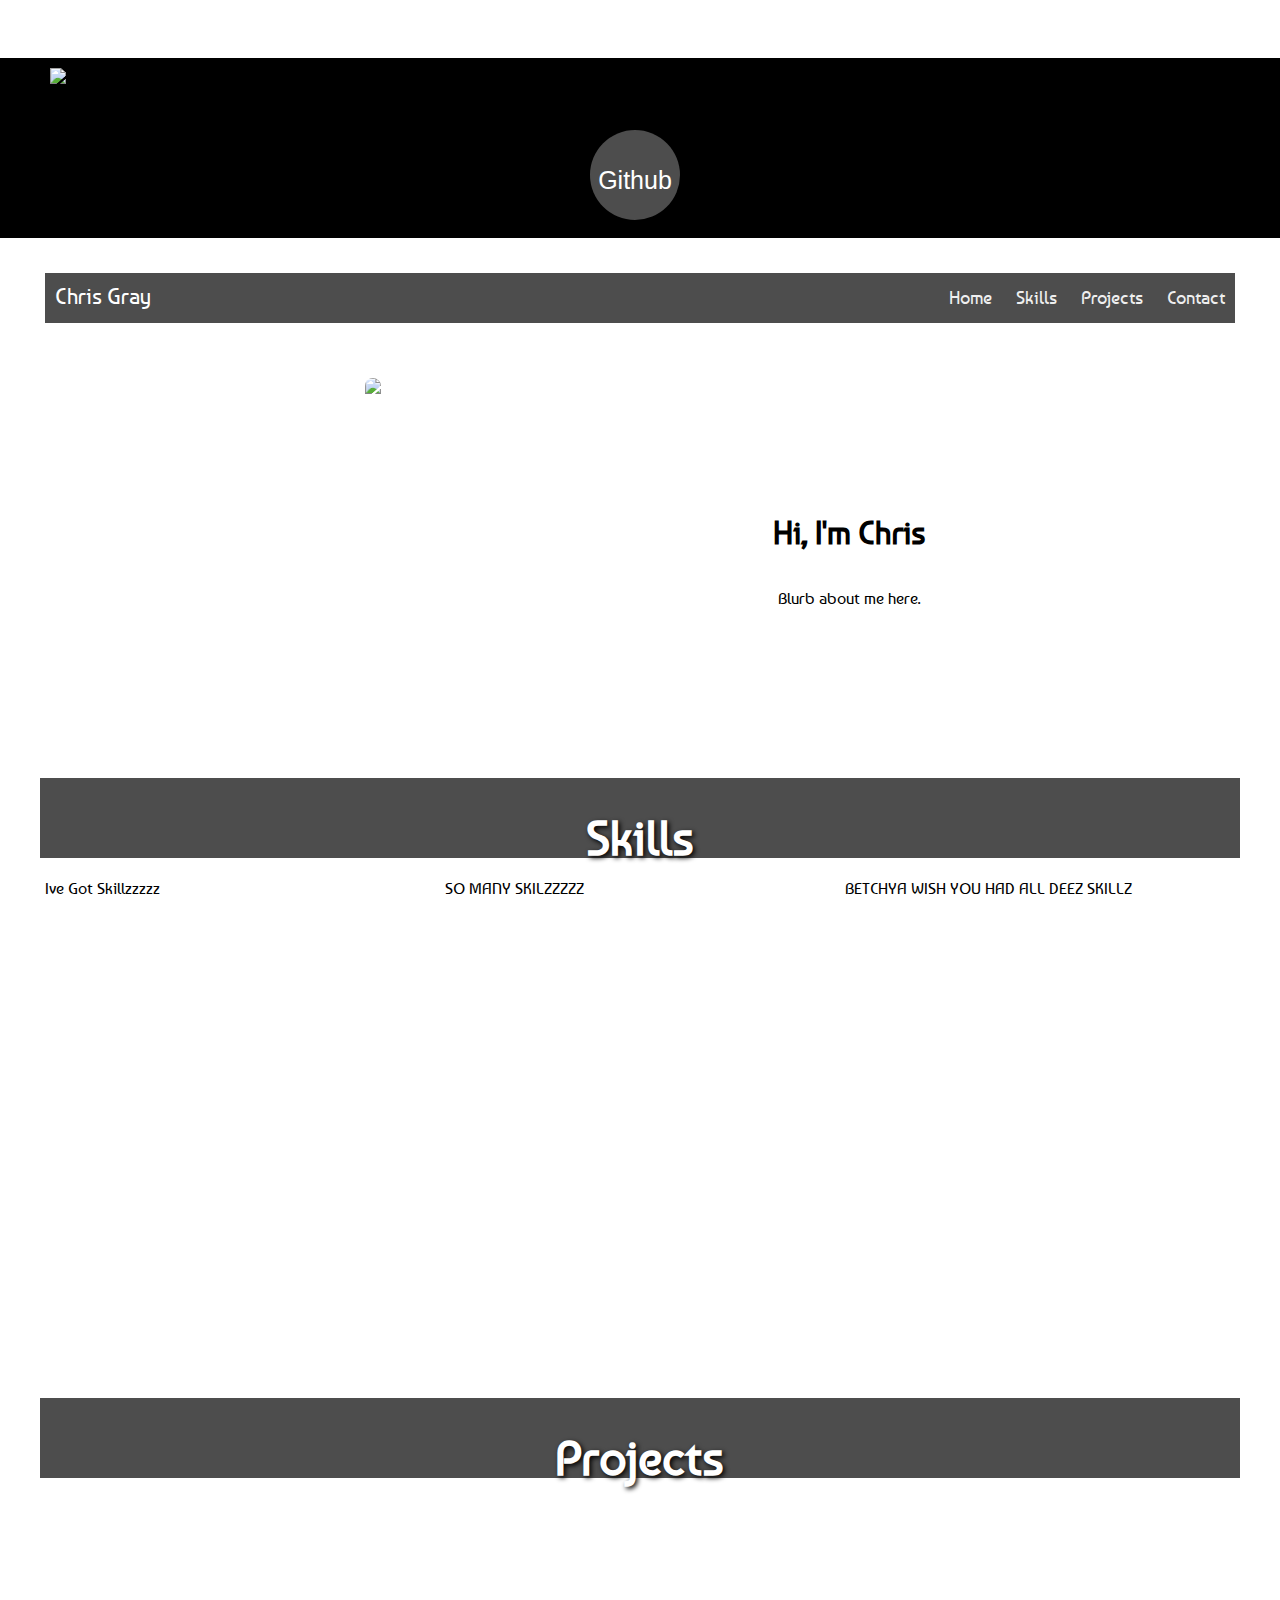
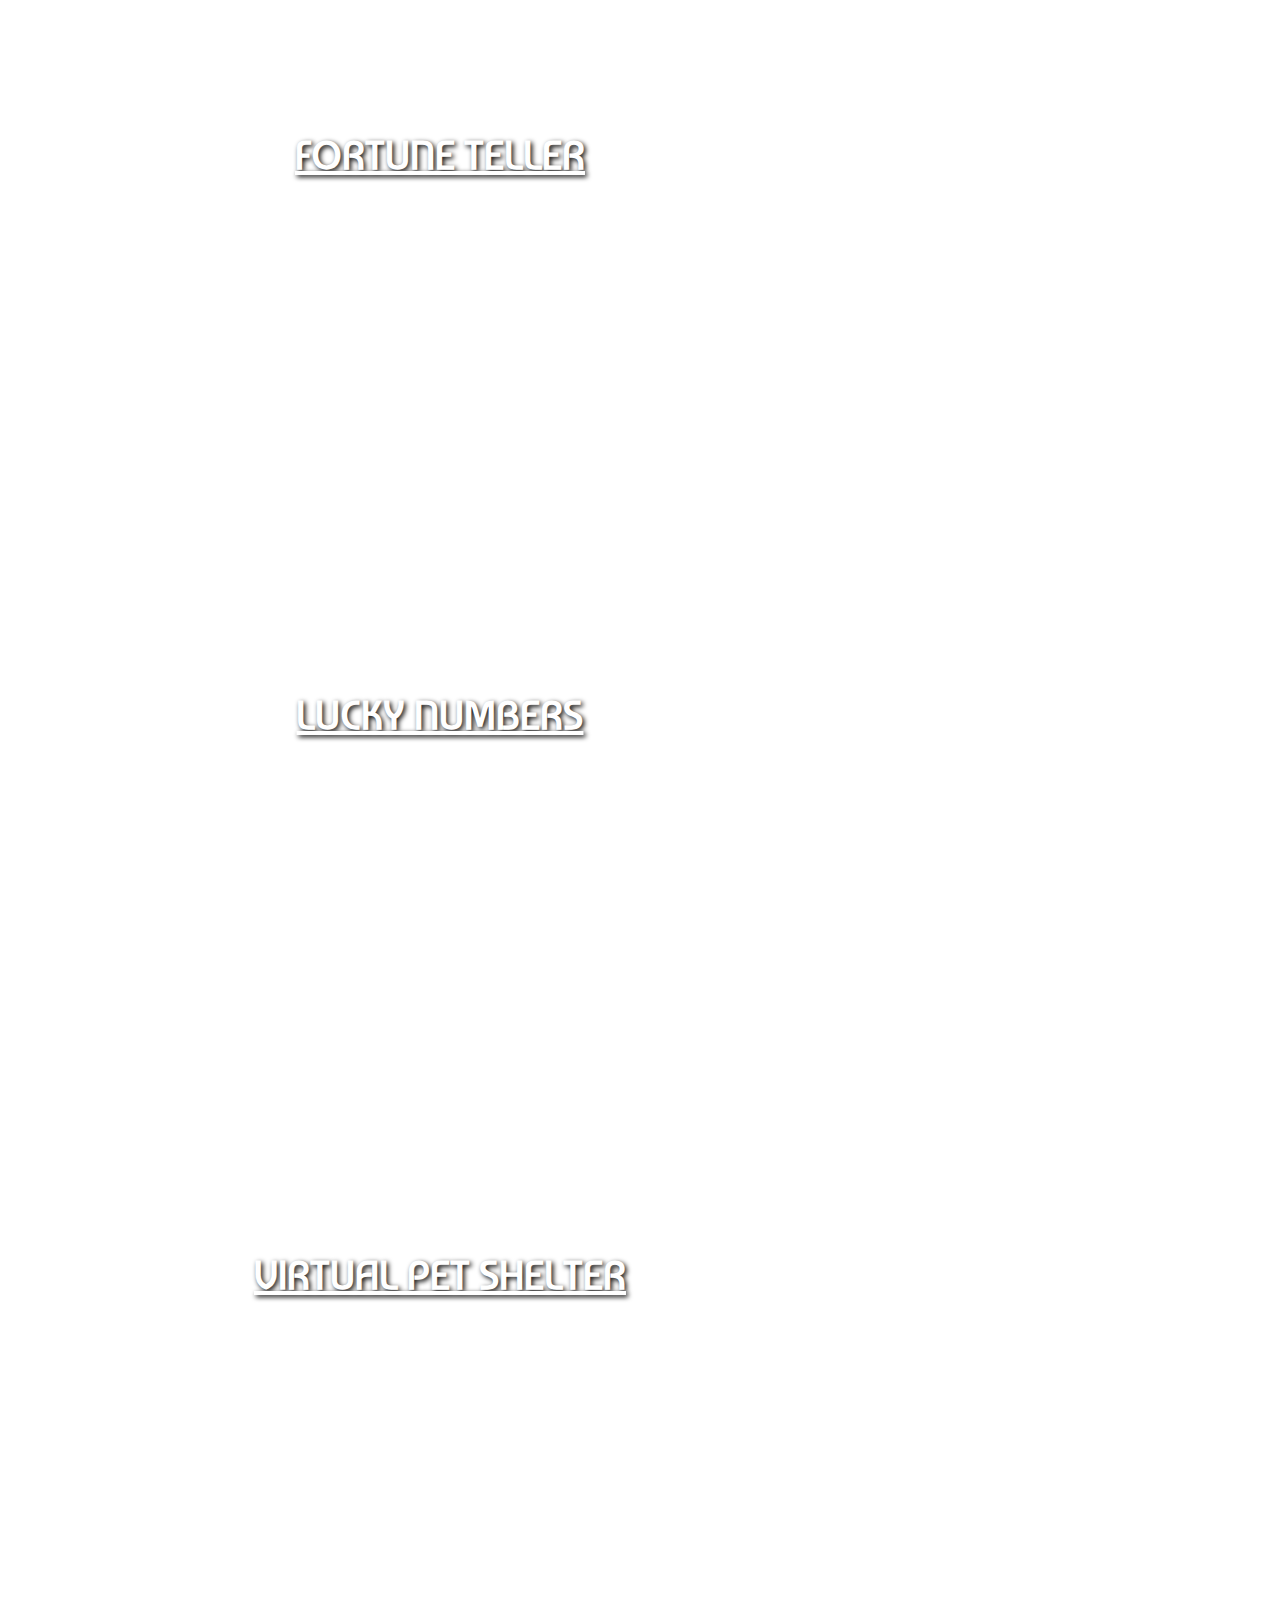
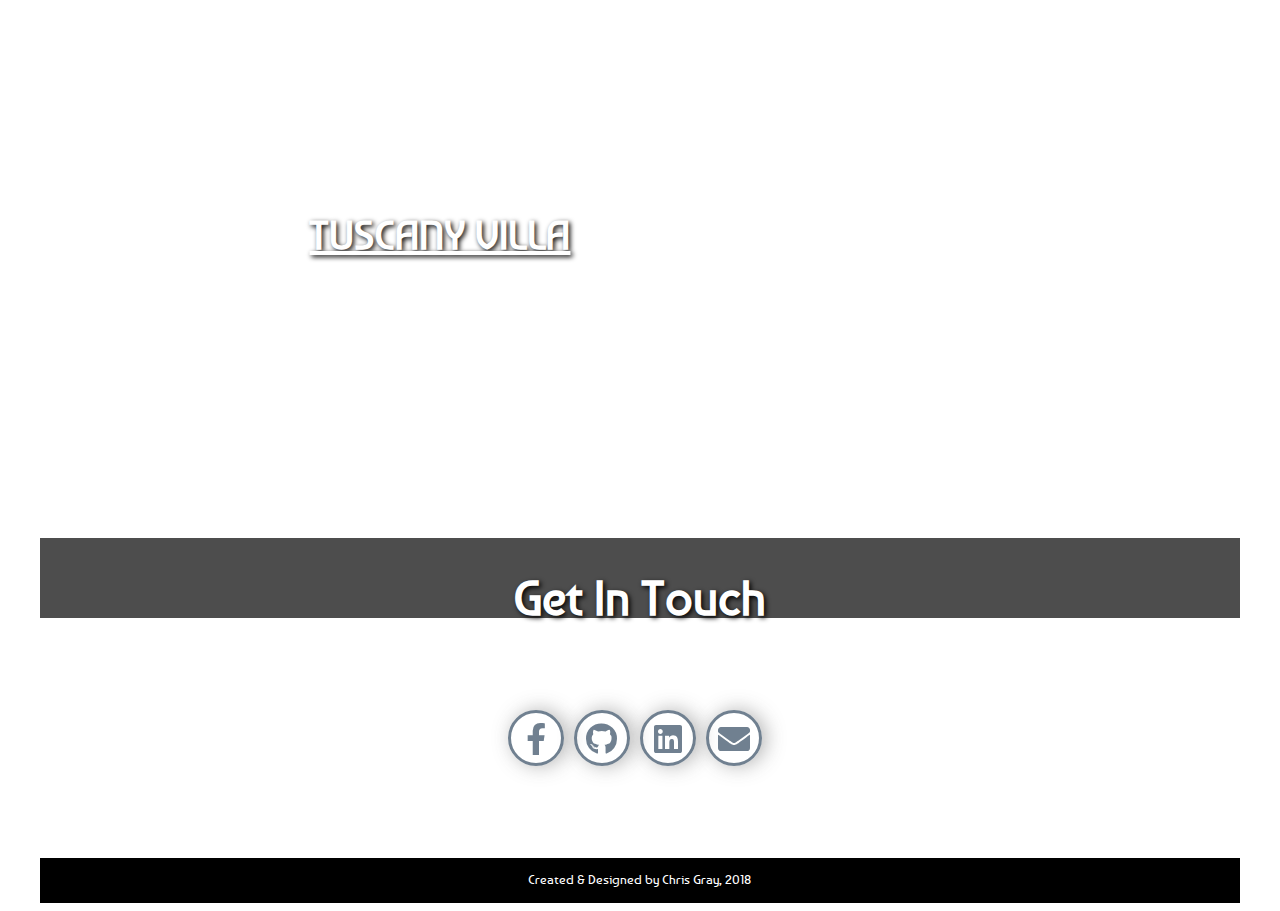
==== index.html @ 8f0c5757 "fixed file location" ====
﻿<!doctype html>
<title>Chris Gray</title>
<link href="https://use.fontawesome.com/releases/v5.0.6/css/all.css" rel="stylesheet">
<link href='https://fonts.googleapis.com/css?family=Baumans' rel='stylesheet'>
<link href="StyleSheet.css" rel="stylesheet" />
<body>
    <div class="container">
        <section class="box box-1">
            <header>
                <img class="headshot" src="images/ChrisHeadshotEdit.jpg" />
                <h2 class="frame-1">WELCOME</h2>
                <h2 class="frame-2">TO</h2>
                <h2 class="frame-3">CHRIS GRAY'S</h2>
                <h2 class="frame-4">PORTFOLIO</h2>
                <a class="sp-circle-link" href="https://github.com/c90gray" target="_blank">Github</a>
            </header>
        </section>
        <section class="box box-2">
            <div class="nav">
                <div class="nav-header">
                    <div class="nav-title">
                        Chris Gray
                    </div>
                </div>
                <div class="nav-btn">
                    <label for="nav-check">
                        <span></span>
                        <span></span>
                        <span></span>
                    </label>
                </div>
                <input type="checkbox" id="nav-check">
                <div class="nav-links">
                    <a href="#">Home</a>
                    <a href="#skills">Skills</a>
                    <a href="#projects">Projects</a>
                    <a href="#contact">Contact</a>
                </div>
            </div>
        </section>

        <section class="box box-3">
            <img id="chrispic1" src="images/ChrisHeadPointed.jpg" />
        </section>
        <section class="box box-4">
            <h1>
                Hi, I'm Chris
            </h1>
            <div></div>
            <p id="skills">
                Blurb about me here.
            </p>
        </section>
        <section class="space"></section>
        <section class="box box-5">
            <h1>Skills</h1>
        </section>
        <section class="space"></section>
        <section class="box box-6">
            Ive Got Skillzzzzz
        </section>
        <section class="box box-7">
            SO MANY SKILZZZZZ
            <div></div>
            <p></p>
            <p></p>
            <p id="projects"></p>
        </section>
        <section class="box box-8">
            BETCHYA WISH YOU HAD ALL DEEZ SKILLZ
        </section>
        <section class="space"></section>
        <section class="box box-9">
            <h1>Projects</h1>
        </section>
        <section class="space"></section>
        <section class="projects box-10">
            <h5 class="title">Fortune Teller</h5>
            <div class="button"><a href="https://github.com/C90Gray/FortuneTeller" target="_blank"> View Project </a></div>
        </section>
        <section class="box box-10a"></section>
        <section class="space"></section>
        <section class="projects box-11">
            <h5 class="title">Lucky Numbers</h5>
            <div class="button"><a href="https://github.com/C90Gray/LuckyNumbers" target="_blank"> View Project </a></div>
        </section>
        <section class="box box-11a"></section>
        <section class="space"></section>
        <section class="projects box-12">
            <h5 class="title">Virtual Pet Shelter</h5>
            <div class="button"><a href="https://github.com/C90Gray/VPShelter" target="_blank"> View Project </a></div>
        </section>
        <section class="box box-12a"></section>
        <section class="space"></section>
        <section class="projects box-13">
            <h5 class="title">Tuscany Villa</h5>
            <div class="button"><a href="https://github.com/C90Gray/TuscanyVilla" target="_blank"> View Project </a></div>
        </section>
        <section class="box box-13a"></section>
        <section id="contact" class="space"></section>
        <section class="box box-14">
            <h1>Get In Touch</h1>
        </section>
        <section class="space"></section>
        <section class="box box-15">

            <div class="content">
                <div class="icon_group">
                    <a class="icon facebook" href="http://www.facebook.com/acitty200" target="_blank"><i class="fab fa-facebook-f fa-2x"></i><div class="background_circle"></div></a>
                    <a class="icon twitter" href="http://www.github.com/c90gray" target="_blank"><i class="fab fa-github fa-2x"></i><div class="background_circle"></div></a>
                    <a class="icon instagram" href="http://www.linkedin.com/in/c90gray" target="_blank"><i class="fab fa-linkedin fa-2x" aria-hidden="true"></i><div class="background_circle"></div></a>
                    <a class="icon pinterest" href="mailto:cmusic.gray@gmail.com" target="_blank"><i class="fa fa-envelope fa-2x" aria-hidden="true"></i><div class="background_circle"></div></a>
                </div>
            </div>
        </section>
        <section class="space"></section>
        <section class="footer">
            <p>
                Created & Designed by Chris Gray, 2018
            </p>
        </section>
    </div>
</body>
---- StyleSheet.css ----
﻿body {
    justify-content: center;
    background-image: url('images/Computer-Wallpaper-On-Wallpaper-Hd.jpg');
    background-size: cover;
    background-repeat: no-repeat;
    background-attachment: fixed;
    position: page;
    font-family: 'Baumans'
}

.box{
    display:flex;
    flex-wrap:wrap;
}
.container {
    display: grid;
    margin-left:2rem;
    margin-right:2rem;
    margin-top:0px;
    grid-template-columns: repeat(9, 1fr);
   
}

.space{
    height:20px;
    grid-column:1 /span 9;
}

section.box.box-1{
    grid-column: 1 /span 9;
    height: 20vh;
    margin:0px;
    margin-top:50px;
    
}

.box-2 {
    grid-column: 1 /span 9;
    height: 50px;
    position: sticky;
    position: sticky;
    z-index: 3;
    top: 0;
    padding: 5px;
    margin:30px;
    margin-left: 0px;
    margin-right:0px;

}

div.nav {
    position: sticky;
    position: sticky;
    top: 0;
    margin: 0px;
}
section.box.box-3 {
    display: flex;
    flex-direction: row;
    justify-content:center;
    align-items:center;
    margin-left: 20px;
    margin-right: 20px;
    height: 400px;
    background: rgba(255, 255, 255, 0.5);
    grid-column: 2 /span 3;
    border-radius: 25px;
}

#chrispic1{
       
    height:90%;
    border-radius:10px;
  
   
}

section.box.box-4 {   
    display:flex;
    flex-direction:column;
    justify-content:center;
    align-items:center;
    flex-wrap:wrap;
    height: 350px;
    grid-column: 5 /span 4;
    background: rgba(255, 255, 255, 0.5);
    margin-left:20px;
    margin-top:25px;
    margin-bottom:25px;
    border-radius:25px;
}

.box-5 {
    display:flex;
    justify-content:center;
    align-items:center;
    height: 80px;
    grid-column: 1 /span 9;
    background-color: #4d4d4d;
    font-size:x-large;
    color:white;
    text-shadow: 2px 2px 5px black;
}

.box-6 {
    height: 500px;
    grid-column: 1 /span 3;
    background: rgba(255, 255, 255, 0.5);
    margin-left:5px;
    margin-right:5px;
    border-radius:25px;
}

.box-7 {
    height: 500px;
    grid-column: 4 /span 3;
    background: rgba(255, 255, 255, 0.5);
    margin-left: 5px;
    margin-right: 5px;
    border-radius: 25px;
}

.box-8 {
    height: 500px;
    grid-column: 7 /span 3;
    background: rgba(255, 255, 255, 0.5);
    margin-left: 5px;
    margin-right: 5px;
    border-radius: 25px;
}

.box-9 {
    display: flex;
    justify-content: center;
    align-items: center;
    height: 80px;
    grid-column: 1 /span 9;
    background-color: #4d4d4d;
    font-size: x-large;
    color: white;
    text-shadow: 2px 2px 5px black;
}

.box-10 {
    display: flex;
    flex-direction: column;
    justify-content: center;
    align-items: center;
    height: 60vh;
    grid-column: 2 /span 4;
    border-radius: 25px;
    background-image: url('images/FortuneTellerpic.PNG');
    background-size: cover;
}

.box-10a {
    display: flex;
    justify-content: center;
    height: 50vh;
    margin-top:5vh;
    grid-column: 7 /span 2;
    background: rgba(255, 255, 255, 0.5);
    border-radius: 25px;
}

.box-11 {
    display: flex;
    flex-direction: column;
    justify-content: center;
    align-items: center;
    height: 60vh;
    grid-column: 2 /span 4;
    border-radius: 25px;
    background-image: url('images/luckynumberspic.PNG');
    background-size: cover;
}

.box-11a {
    display: flex;
    justify-content: center;
    height: 50vh;
    margin-top: 5vh;
    grid-column: 7 /span 2;
    background: rgba(255, 255, 255, 0.5);
    border-radius: 25px;
}
.box-12 {
    display: flex;
    flex-direction: column;
    justify-content: center;
    align-items: center;
    height: 60vh;
    grid-column: 2 /span 4;
    border-radius: 25px;
    background-image: url('images/VPShelterpic.PNG');
    background-size: cover;
}

.box-12a {
    display: flex;
    justify-content: center;
    height: 50vh;
    margin-top: 5vh;
    grid-column: 7 /span 2;
    background: rgba(255, 255, 255, 0.5);
    border-radius: 25px;
}

.box-13 {
    display: flex;
    flex-direction: column;
    justify-content: center;
    align-items: center;
    height: 60vh;
    grid-column: 2 /span 4;
    border-radius: 25px;
    background-image: url('images/TuscanyVillapic.PNG');
    background-size: cover;
}

.box-13a {
    display: flex;
    justify-content: center;
    height: 50vh;
    margin-top: 5vh;
    grid-column: 7 /span 2;
    background: rgba(255, 255, 255, 0.5);
    border-radius: 25px;
}
.box-14 {
    display: flex;
    justify-content: center;
    align-items: center;
    height: 80px;
    grid-column: 1 /span 9;
    background-color: #4d4d4d;
    font-size: x-large;
    color: white;
    text-shadow: 2px 2px 5px black;
}

.box-15 {
    display: flex;
    justify-content: center;
    align-items: center;
    height: 200px;
    grid-column: 1 /span 9;
    background: rgba(255, 255, 255, 0.5);
    border-radius: 25px;
}


/*FOR ANIMATED HEADER*/
@import url('https://fonts.googleapis.com/css?family=Barlow');

header {
    font-family: 'Barlow', sans-serif;
}


a {
    text-decoration: none;
}

h1.main, p.demos {
    -webkit-animation-delay: 18s;
    -moz-animation-delay: 18s;
    animation-delay: 18s;
}

header {
    position: fixed;
    /*top: 50px;*/
    left: 0px;
    width: 100%;
    height: 100%;
    z-index: 1;
    background: radial-gradient(rgba(0, 0, 0, 0.1), rgba(0, 0, 0, 0.3) 35%, rgba(0, 0, 0, 0.7));
}

header > h2 {
    position: absolute;
    top: 50%;
    line-height: 100px;
    height: 90px;
    margin-top: -50px;
    font-size: 90px;
    width: 100%;
    text-align: center;
    color: transparent;
    animation: blurFadeInOut 3s ease-in backwards;
}

    header h2.frame-1 {
        animation-delay: 0s;
    }

    header h2.frame-2 {

        animation-delay: 2s;
    }

    header h2.frame-3 {
flex-wrap: nowrap;
        animation-delay: 4s;
    }

   header h2.frame-4 {
        font-size: 100px;

        animation-delay: 6s;
    }


.sp-globe {
    position: absolute;
    width: 250px;
    height: 250px;
    left: 50%;
    top: 50%;
    margin: -137px 0 0 -141px;
    background: transparent url(http://web-sonick.zz.mu/images/sl/globe.png) no-repeat top left;

    animation: fadeInBack 3.6s linear 10s backwards;
    -ms-filter: "progid:DXImageTransform.Microsoft.Alpha(Opacity=30)";
    filter: alpha(opacity=30);
    opacity: 0.3;
    -webkit-transform: scale(5);
    -moz-transform: scale(5);
    -o-transform: scale(5);
    -ms-transform: scale(5);
    transform: scale(5);
}

.sp-circle-link {
    position: absolute;
    left: 50%;
    bottom: 18px;
    margin-left: -50px;
    text-align: center;
    line-height: 100px;
    width: 90px;
    height: 90px;
    background-color: #4d4d4d;
    color: #fff;
    font-size: 25px;
    -webkit-border-radius: 50%;
    -moz-border-radius: 50%;
    border-radius: 50%;
    -webkit-animation: fadeInRotate 1s linear 8s backwards;
    -moz-animation: fadeInRotate 1s linear 8s backwards;
    animation: fadeInRotate 1s linear 8s backwards;
    -webkit-transform: scale(1) rotate(0deg);
    -moz-transform: scale(1) rotate(0deg);
    -o-transform: scale(1) rotate(0deg);
    -ms-transform: scale(1) rotate(0deg);
    transform: scale(1) rotate(0deg);
}

    .sp-circle-link:hover {     
        background-color: whitesmoke;
        color: black;
    }
/**/

@-webkit-keyframes blurFadeInOut {
    0% {
        opacity: 0;
        text-shadow: 0px 0px 40px #fff;
        -webkit-transform: scale(1.3);
    }

    20%, 75% {
        opacity: 1;
        text-shadow: 0px 0px 1px #fff;
        -webkit-transform: scale(1);
    }

    100% {
        opacity: 0;
        text-shadow: 0px 0px 50px #fff;
        -webkit-transform: scale(0);
    }
}

@-webkit-keyframes blurFadeIn {
    0% {
        opacity: 0;
        text-shadow: 0px 0px 40px #fff;
        -webkit-transform: scale(1.3);
    }

    50% {
        opacity: 0.5;
        text-shadow: 0px 0px 10px #fff;
        -webkit-transform: scale(1.1);
    }

    100% {
        opacity: 1;
        text-shadow: 0px 0px 1px #fff;
        -webkit-transform: scale(1);
    }
}

@-webkit-keyframes fadeInBack {
    0% {
        opacity: 0;
        -webkit-transform: scale(0);
    }

    50% {
        opacity: 0.4;
        -webkit-transform: scale(2);
    }

    100% {
        opacity: 0.2;
        -webkit-transform: scale(5);
    }
}

@-webkit-keyframes fadeInRotate {
    0% {
        opacity: 0;
        -webkit-transform: scale(0) rotate(360deg);
    }

    100% {
        opacity: 1;
        -webkit-transform: scale(1) rotate(0deg);
    }
}
/**/

@-moz-keyframes blurFadeInOut {
    0% {
        opacity: 0;
        text-shadow: 0px 0px 40px #fff;
        -moz-transform: scale(1.3);
    }

    20%, 75% {
        opacity: 1;
        text-shadow: 0px 0px 1px #fff;
        -moz-transform: scale(1);
    }

    100% {
        opacity: 0;
        text-shadow: 0px 0px 50px #fff;
        -moz-transform: scale(0);
    }
}

@-moz-keyframes blurFadeIn {
    0% {
        opacity: 0;
        text-shadow: 0px 0px 40px #fff;
        -moz-transform: scale(1.3);
    }

    100% {
        opacity: 1;
        text-shadow: 0px 0px 1px #fff;
        -moz-transform: scale(1);
    }
}

@-moz-keyframes fadeInBack {
    0% {
        opacity: 0;
        -moz-transform: scale(0);
    }

    50% {
        opacity: 0.4;
        -moz-transform: scale(2);
    }

    100% {
        opacity: 0.2;
        -moz-transform: scale(5);
    }
}

@-moz-keyframes fadeInRotate {
    0% {
        opacity: 0;
        -moz-transform: scale(0) rotate(360deg);
    }

    100% {
        opacity: 1;
        -moz-transform: scale(1) rotate(0deg);
    }
}
/**/

@keyframes blurFadeInOut {
    0% {
        opacity: 0;
        text-shadow: 0px 0px 40px #fff;
        transform: scale(1.3);
    }

    20%, 75% {
        opacity: 1;
        text-shadow: 0px 0px 1px #fff;
        transform: scale(1);
    }

    100% {
        opacity: 0;
        text-shadow: 0px 0px 50px #fff;
        transform: scale(0);
    }
}

@keyframes blurFadeIn {
    0% {
        opacity: 0;
        text-shadow: 0px 0px 40px #fff;
        transform: scale(1.3);
    }

    50% {
        opacity: 0.5;
        text-shadow: 0px 0px 10px #fff;
        transform: scale(1.1);
    }

    100% {
        opacity: 1;
        text-shadow: 0px 0px 1px #fff;
        transform: scale(1);
    }
}

@keyframes fadeInBack {
    0% {
        opacity: 0;
        transform: scale(0);
    }

    50% {
        opacity: 0.4;
        transform: scale(2);
    }

    100% {
        opacity: 0.2;
        transform: scale(5);
    }
}

@keyframes fadeInRotate {
    0% {
        opacity: 0;
        transform: scale(0) rotate(360deg);
    }

    100% {
        opacity: 1;
        transform: scale(1) rotate(0deg);
    }
}
    /*END HEADER STYLE*/

    .nav {
        height: 50px;
        width: 100%;
        background-color: #4d4d4d;
        position: relative;
        
    }

    .nav > .nav-header {
        display: inline;
    }

    .nav > .nav-header > .nav-title {
        display: inline-block;
        font-size: 22px;
        color: #fff;
        padding: 10px 10px 10px 10px;
    }

    .nav > .nav-btn {
        display: none;
    }

    .nav > .nav-links {
        display: inline;
        float: right;
        font-size: 18px;
    }

    .nav > .nav-links > a {
        display: inline-block;
        padding: 13px 10px 13px 10px;
        text-decoration: none;
        color: #efefef;
    }

    .nav > .nav-links > a:hover {
        background-color: rgba(0, 0, 0, 0.3);
    }

    .nav > #nav-check {
        display: none;
    }

    @media (max-width:600px) {
        .nav > .nav-btn

{
    display: inline-block;
    position: absolute;
    right: 0px;
    top: 0px;
}

.nav > .nav-btn > label {
    display: inline-block;
    width: 50px;
    height: 50px;
    padding: 13px;
}

    .nav > .nav-btn > label:hover {
        background-color: rgba(0, 0, 0, 0.3);
    }

    .nav > .nav-btn > label > span {
        display: block;
        width: 25px;
        height: 10px;
        border-top: 2px solid #eee;
    }

.nav > .nav-links {
    position: absolute;
    display: block;
    width: 100%;
    background-color: #333;
    height: 0px;
    transition: all 0.3s ease-in;
    overflow-y: hidden;
    top: 50px;
    left: 0px;
}

    .nav > .nav-links > a {
        display: block;
        width: 100%;
    }

.nav > #nav-check:not(:checked) + .nav-links {
    height: 0px;
}

.nav > #nav-check:checked + .nav-links {
    height: calc(100vh - 50px);
    overflow-y: auto;
}

}

.content {
    display: flex;
    flex-direction: row;
}

    .content > article {
        flex: 4;
        min-height: 60vh;
    }

header {
    background-color: black;
    background-size: cover;
    height: 20vh;
}

.headshot{ 
    display:flex;
    height: 18vh;
    width: auto ;
    justify-content:flex-start;
    z-index:3;
    margin: 10px;
    margin-left:50px;
}

.footer{
    display:flex;
    grid-column: 1 /span 9;
    justify-content:center;
    color: white;
    font-size:small;
    height: 5vh;
    background-color:black;

}

/*---------------------------------------projects------------------------------*/


h5.title {  
    font-weight: 800;
    font-size: 40px;
    text-transform: uppercase;
    text-shadow: 2px 2px 5px black;
    color: white;
    transition: margin-bottom 1s ease-in;
    transition: text-decoration 2s ease;
    text-decoration:underline;
}

.projects:hover h5.title {
    margin-bottom: 20vh;
    text-decoration:none;
}

.button {   
    width: 49vw;  
    font-size:large;
    text-align: center;  
    opacity: 0;
    transition: opacity .35s ease;    
}

    .button a {
      
        font-size :x-large;
        font-weight:900;   
        background: rgba(0, 0, 0, 0.85);
        color: white;
        border: solid 3px white;
        z-index: 1;
        padding: 5px;
    }

    .button a:hover{
        border: solid 3px lime;
    }

.projects:hover .button {
    opacity: 1;
}

.screenshot:{
    height:100%
}


/*-------------------Social media-----------------------------------*/
.content {
    display:flex;
    justify-content:center;
    top: 50%;
    left: 50%;
    display: block;
    text-align: center;
}

div.icon_group{
    display:flex;
    justify-content:center;
    text-align:center;
}

.icon {
    height: 50px;
    width: 50px;
    border: 3px solid slategrey;
    border-radius: 50%;
    text-align: center;
    color: slategray;
    display: inline-block;
    vertical-align: middle;
    line-height: 65px;
    margin-right: 10px;
    z-index: 10;
    -moz-box-shadow: 4px 0px 20px rgba(68, 68, 68, 0.4);
    -webkit-box-shadow: 4px 0px 20px rgba(68, 68, 68, 0.4);
    box-shadow: 4px 0px 20px rgba(68, 68, 68, 0.4);
    cursor: pointer;
}

.facebook .background_circle {
    display: none;
    width: 52px;
    height: 54px;
    position: absolute;
    border-radius: 50%;
    top: 0;
    left: 1;
    z-index: -1;
    background-color: darkcyan;
}

.twitter .background_circle {
    display: none;
    width: 52px;
    height: 54px;
    position: absolute;
    border-radius: 50%;
    top: 0;
    left: 1;
    z-index: -1;
    background-color: gold;
}

.instagram .background_circle {
    display: none;
    width: 52px;
    height: 54px;
    position: absolute;
    border-radius: 50%;
    top: 0;
    left: 1;
    z-index: -1;
    background-color: darkviolet;
}

.pinterest .background_circle {
    display: none;
    width: 52px;
    height: 54px;
    position: absolute;
    border-radius: 50%;
    top: 0;
    left: 1;
    z-index: -1;
    background-color: lime;
}

.facebook:hover,
.facebook:active {
    background-color: darkcyan;
}

.twitter:hover,
.twitter:active {
    background-color: gold;
}

.instagram:hover,
.instagram:active {
    background-color: darkviolet;
}

.pinterest:hover,
.pinterest:active {
    background-color: lime;
}

/*===================custom scrollbar===========================*/

/* width */
::-webkit-scrollbar {
    width: 20px;
}

/* Track */
::-webkit-scrollbar-track {
    box-shadow: inset 0 0 5px grey;
    border-radius: 10px;
}

/* Handle */
::-webkit-scrollbar-thumb {
    background:#4d4d4d;
    border: 3px solid white;
    border-radius: 10px;
}

    /* Handle on hover */
    ::-webkit-scrollbar-thumb:hover {
        background: black;
    }
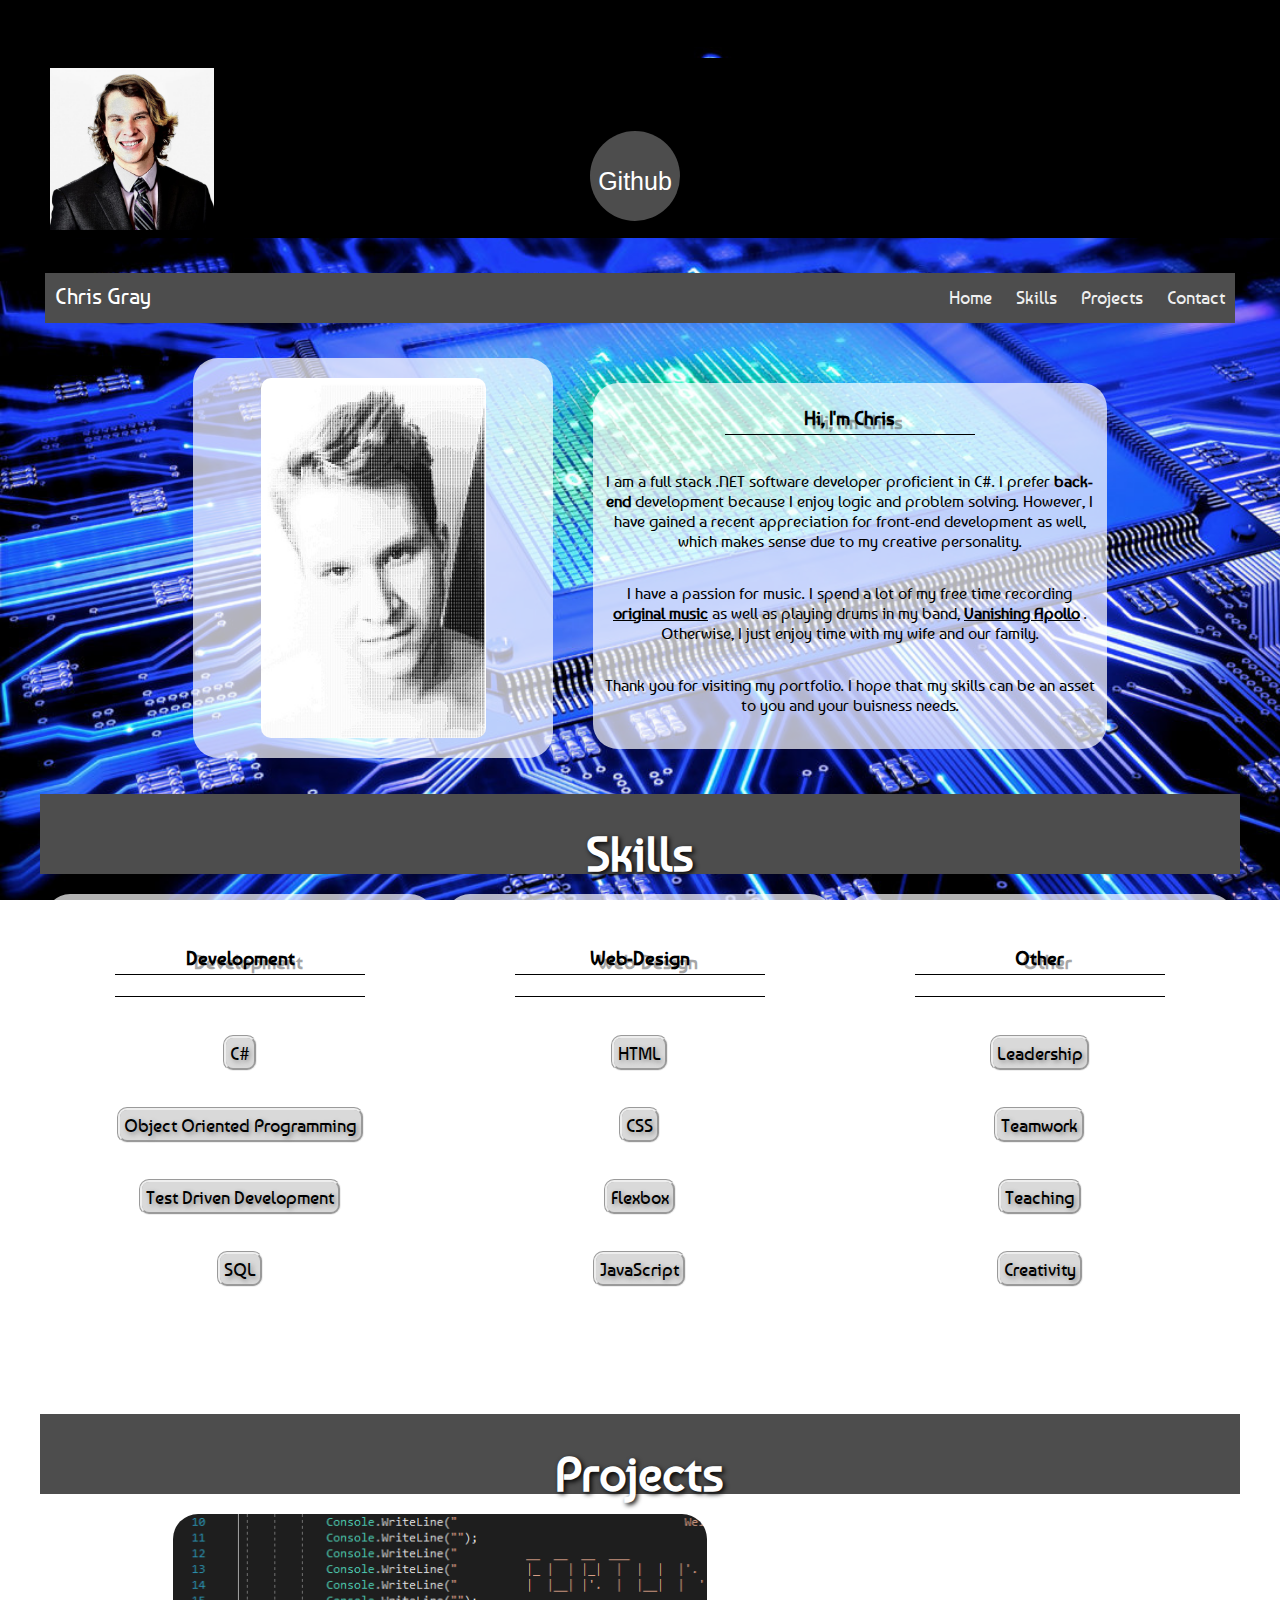
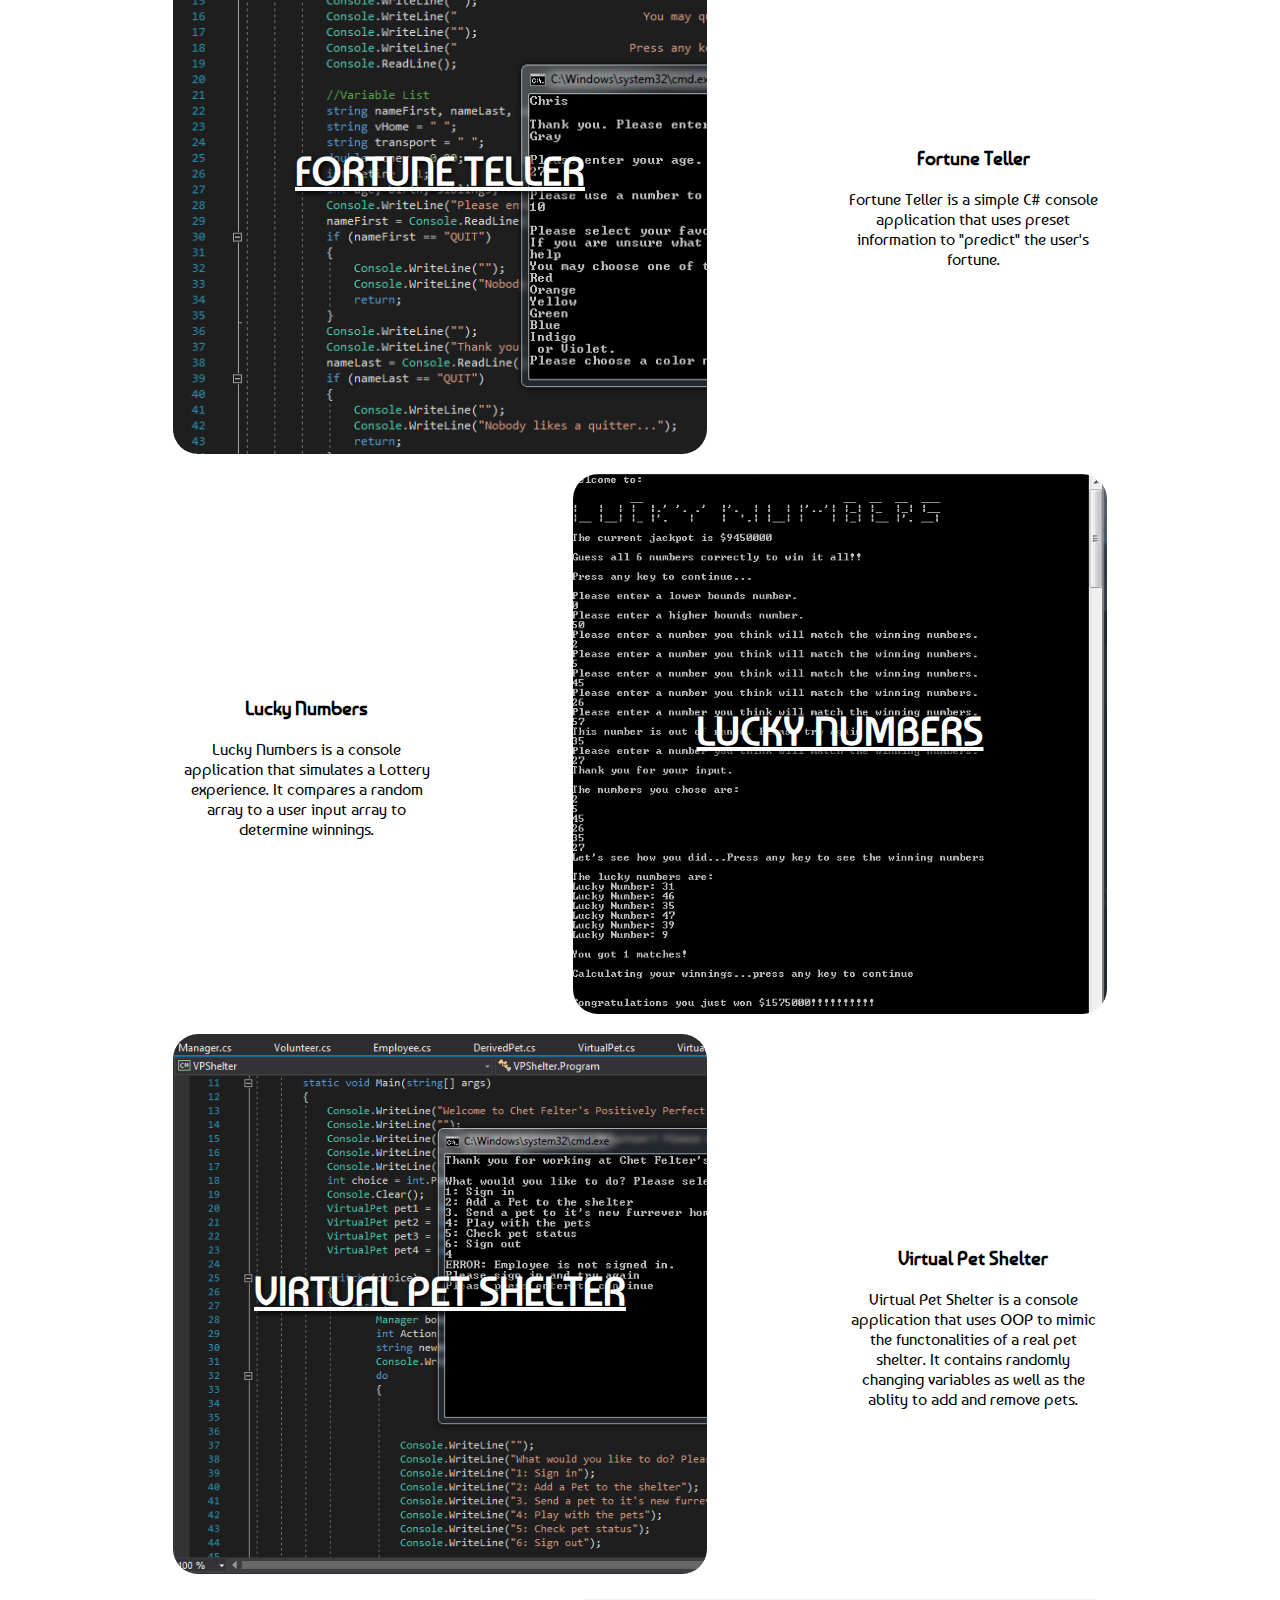
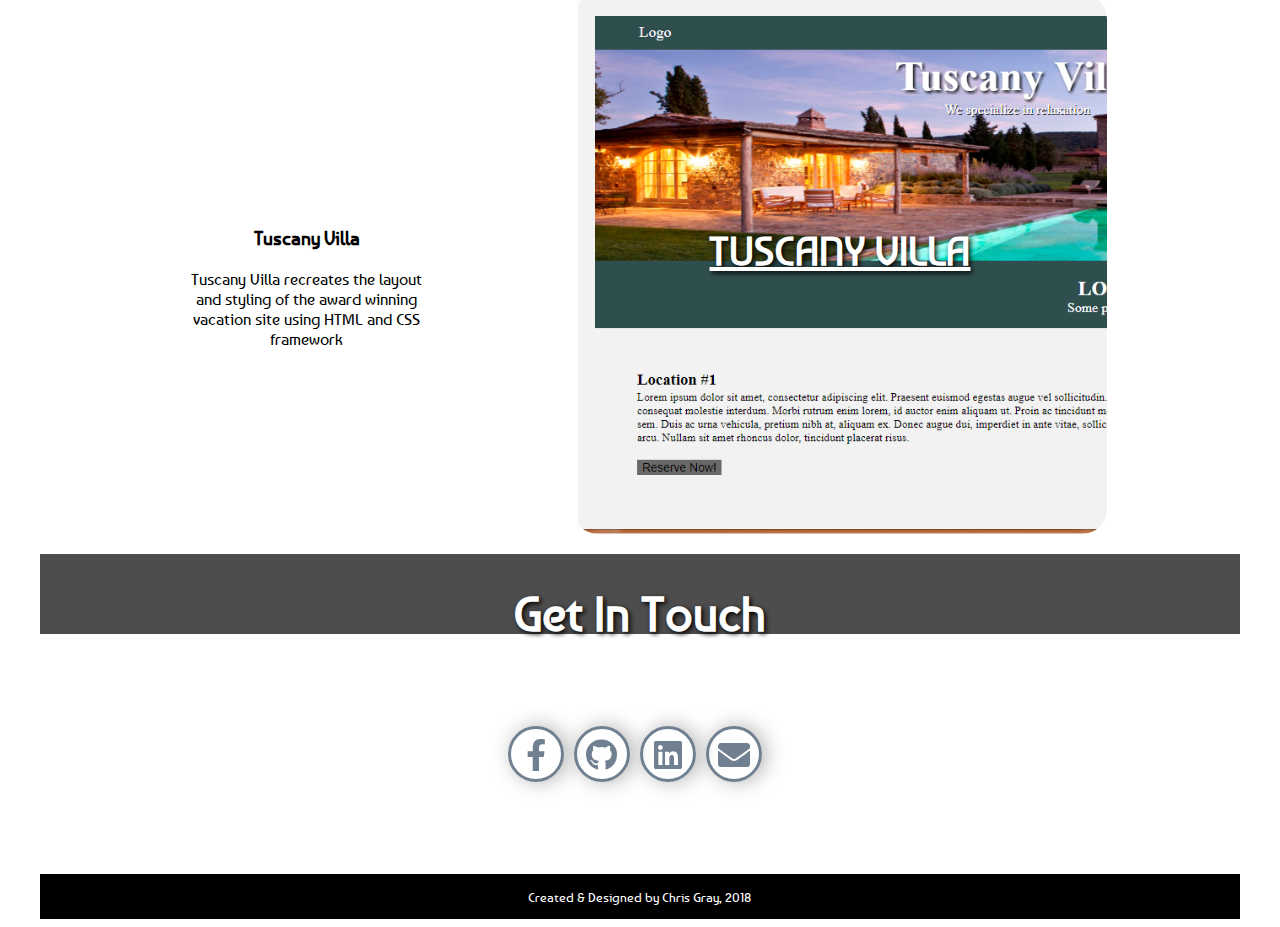
==== commit cad03218: "fixed file locations again" ====
--- a/index.html
+++ b/index.html
@@ -43,12 +43,31 @@
             <img id="chrispic1" src="images/ChrisHeadPointed.jpg" />
         </section>
         <section class="box box-4">
-            <h1>
+            <p id="welcome">
                 Hi, I'm Chris
-            </h1>
+            </p>
+            <div id="line"> </div>
+            <p class="about">
+                I am a full stack .NET software developer proficient in C#. I prefer
+                <span><b>back-end</b></span>
+                development because I enjoy logic and problem solving. However, I have gained a recent appreciation for front-end development as well, which makes sense due to my creative personality.
+            </p>
             <div></div>
-            <p id="skills">
-                Blurb about me here.
+            <p id="skills" class="about">
+                I have a passion for music. I spend a lot of my free time recording
+                <span>
+                    <a href="https://soundcloud.com/xyphoid" target="_blank">original music</a>
+                </span>
+                as well as playing drums in my band,
+                <span>
+                    <a href="https://open.spotify.com/artist/6yg2vUp0x9PgJUUSsCZS96?si=3F8ZEkWDRqGGJZwKPEVRCQ" target="_blank">Vanishing Apollo</a>
+                </span>
+                .
+                Otherwise, I just enjoy time with my wife and our family.
+            </p>
+            <div></div>
+            <p class="about">
+                Thank you for visiting my portfolio. I hope that my skills can be an asset to you and your buisness needs.
             </p>
         </section>
         <section class="space"></section>
@@ -57,17 +76,38 @@
         </section>
         <section class="space"></section>
         <section class="box box-6">
-            Ive Got Skillzzzzz
+            <p id="sklz">
+                Development
+            </p>
+            <div id="line"></div>
+            <div id="line"></div>
+            <p class="scillz">C#</p>
+            <p class="scillz">Object Oriented Programming</p>
+            <p class="scillz">Test Driven Development</p>
+            <p class="scillz">SQL</p>
         </section>
         <section class="box box-7">
-            SO MANY SKILZZZZZ
-            <div></div>
-            <p></p>
-            <p></p>
-            <p id="projects"></p>
+            <p id="sklz">
+                Web-Design
+            </p>
+            <div id="line"></div>
+            <div id="line"></div>
+            <p class="scillz">HTML</p>
+            <p class="scillz">CSS</p>
+            <p class="scillz">Flexbox</p>
+            <div id="projects"></div>
+            <p class="scillz">JavaScript</p>
         </section>
         <section class="box box-8">
-            BETCHYA WISH YOU HAD ALL DEEZ SKILLZ
+            <p id="sklz">
+                Other
+            </p>
+            <div id="line"></div>
+            <div id="line"></div>
+            <p class="scillz">Leadership</p>
+            <p class="scillz">Teamwork</p>
+            <p class="scillz">Teaching</p>
+            <p class="scillz">Creativity</p>
         </section>
         <section class="space"></section>
         <section class="box box-9">
@@ -78,25 +118,37 @@
             <h5 class="title">Fortune Teller</h5>
             <div class="button"><a href="https://github.com/C90Gray/FortuneTeller" target="_blank"> View Project </a></div>
         </section>
-        <section class="box box-10a"></section>
+        <section class="box box-10a">
+            <p id="proj">Fortune Teller</p>
+            <p>Fortune Teller is a simple C# console application that uses preset information to "predict" the user's fortune.</p>
+        </section>
         <section class="space"></section>
         <section class="projects box-11">
+            <p id="proj">Lucky Numbers</p>
+            <p>Lucky Numbers is a console application that simulates a Lottery experience. It compares a random array to a user input array to determine winnings.</p>
+        </section>
+        <section class="projects box-11a">
             <h5 class="title">Lucky Numbers</h5>
             <div class="button"><a href="https://github.com/C90Gray/LuckyNumbers" target="_blank"> View Project </a></div>
         </section>
-        <section class="box box-11a"></section>
         <section class="space"></section>
         <section class="projects box-12">
             <h5 class="title">Virtual Pet Shelter</h5>
             <div class="button"><a href="https://github.com/C90Gray/VPShelter" target="_blank"> View Project </a></div>
         </section>
-        <section class="box box-12a"></section>
+        <section class="box box-12a">
+            <p id="proj">Virtual Pet Shelter</p>
+            <p>Virtual Pet Shelter is a console application that uses OOP to mimic the functonalities of a real pet shelter. It contains randomly changing variables as well as the ablity to add and remove pets.</p>
+        </section>
         <section class="space"></section>
         <section class="projects box-13">
+            <p id="proj">Tuscany Villa</p>
+            <p>Tuscany Villa recreates the layout and styling of the award winning vacation site using HTML and CSS framework </p>
+        </section>
+        <section class="projects box-13a">
             <h5 class="title">Tuscany Villa</h5>
             <div class="button"><a href="https://github.com/C90Gray/TuscanyVilla" target="_blank"> View Project </a></div>
         </section>
-        <section class="box box-13a"></section>
         <section id="contact" class="space"></section>
         <section class="box box-14">
             <h1>Get In Touch</h1>
--- a/StyleSheet.css
+++ b/StyleSheet.css
@@ -8,30 +8,29 @@
     font-family: 'Baumans'
 }
 
-.box{
-    display:flex;
-    flex-wrap:wrap;
-}
+.box {
+    display: flex;
+    flex-wrap: wrap;
+}
+
 .container {
     display: grid;
-    margin-left:2rem;
-    margin-right:2rem;
-    margin-top:0px;
+    margin-left: 2rem;
+    margin-right: 2rem;
+    margin-top: 0px;
     grid-template-columns: repeat(9, 1fr);
-   
-}
-
-.space{
-    height:20px;
-    grid-column:1 /span 9;
-}
-
-section.box.box-1{
+}
+
+.space {
+    height: 20px;
+    grid-column: 1 /span 9;
+}
+
+section.box.box-1 {
     grid-column: 1 /span 9;
     height: 20vh;
-    margin:0px;
-    margin-top:50px;
-    
+    margin: 0px;
+    margin-top: 50px;
 }
 
 .box-2 {
@@ -42,10 +41,9 @@
     z-index: 3;
     top: 0;
     padding: 5px;
-    margin:30px;
+    margin: 30px;
     margin-left: 0px;
-    margin-right:0px;
-
+    margin-right: 0px;
 }
 
 div.nav {
@@ -54,82 +52,42 @@
     top: 0;
     margin: 0px;
 }
+
 section.box.box-3 {
     display: flex;
     flex-direction: row;
-    justify-content:center;
-    align-items:center;
+    justify-content: center;
+    align-items: center;
     margin-left: 20px;
     margin-right: 20px;
     height: 400px;
-    background: rgba(255, 255, 255, 0.5);
+    background: rgba(255, 255, 255, 0.7);
     grid-column: 2 /span 3;
     border-radius: 25px;
 }
 
-#chrispic1{
-       
-    height:90%;
-    border-radius:10px;
-  
-   
-}
-
-section.box.box-4 {   
-    display:flex;
-    flex-direction:column;
-    justify-content:center;
-    align-items:center;
-    flex-wrap:wrap;
+#chrispic1 {
+    height: 90%;
+    border-radius: 10px;
+}
+
+section.box.box-4 {
+    display: flex;
+    flex-direction: column;
+    justify-content: center;
+    align-items: center;
+    flex-wrap: wrap;
     height: 350px;
     grid-column: 5 /span 4;
-    background: rgba(255, 255, 255, 0.5);
-    margin-left:20px;
-    margin-top:25px;
-    margin-bottom:25px;
-    border-radius:25px;
+    background: rgba(255, 255, 255, 0.7);
+    margin-left: 20px;
+    margin-top: 25px;
+    margin-bottom: 25px;
+    border-radius: 25px;
+    padding: 8px;
 }
 
 .box-5 {
-    display:flex;
-    justify-content:center;
-    align-items:center;
-    height: 80px;
-    grid-column: 1 /span 9;
-    background-color: #4d4d4d;
-    font-size:x-large;
-    color:white;
-    text-shadow: 2px 2px 5px black;
-}
-
-.box-6 {
-    height: 500px;
-    grid-column: 1 /span 3;
-    background: rgba(255, 255, 255, 0.5);
-    margin-left:5px;
-    margin-right:5px;
-    border-radius:25px;
-}
-
-.box-7 {
-    height: 500px;
-    grid-column: 4 /span 3;
-    background: rgba(255, 255, 255, 0.5);
-    margin-left: 5px;
-    margin-right: 5px;
-    border-radius: 25px;
-}
-
-.box-8 {
-    height: 500px;
-    grid-column: 7 /span 3;
-    background: rgba(255, 255, 255, 0.5);
-    margin-left: 5px;
-    margin-right: 5px;
-    border-radius: 25px;
-}
-
-.box-9 {
     display: flex;
     justify-content: center;
     align-items: center;
@@ -141,93 +99,43 @@
     text-shadow: 2px 2px 5px black;
 }
 
-.box-10 {
+.box-6 {
+    display:flex;
+    flex-direction:column;
+    align-items:center;
+    height: 500px;
+    grid-column: 1 /span 3;
+    background: rgba(255, 255, 255, 0.7);
+    margin-left: 5px;
+    margin-right: 5px;
+    border-radius: 25px;
+}
+
+.box-7 {
     display: flex;
     flex-direction: column;
-    justify-content: center;
-    align-items: center;
-    height: 60vh;
-    grid-column: 2 /span 4;
-    border-radius: 25px;
-    background-image: url('images/FortuneTellerpic.PNG');
-    background-size: cover;
-}
-
-.box-10a {
-    display: flex;
-    justify-content: center;
-    height: 50vh;
-    margin-top:5vh;
-    grid-column: 7 /span 2;
-    background: rgba(255, 255, 255, 0.5);
-    border-radius: 25px;
-}
-
-.box-11 {
+    align-items:center;
+    height: 500px;
+    grid-column: 4 /span 3;
+    background: rgba(255, 255, 255, 0.7);
+    margin-left: 5px;
+    margin-right: 5px;
+    border-radius: 25px;
+}
+
+.box-8 {
     display: flex;
     flex-direction: column;
-    justify-content: center;
-    align-items: center;
-    height: 60vh;
-    grid-column: 2 /span 4;
-    border-radius: 25px;
-    background-image: url('images/luckynumberspic.PNG');
-    background-size: cover;
-}
-
-.box-11a {
-    display: flex;
-    justify-content: center;
-    height: 50vh;
-    margin-top: 5vh;
-    grid-column: 7 /span 2;
-    background: rgba(255, 255, 255, 0.5);
-    border-radius: 25px;
-}
-.box-12 {
-    display: flex;
-    flex-direction: column;
-    justify-content: center;
-    align-items: center;
-    height: 60vh;
-    grid-column: 2 /span 4;
-    border-radius: 25px;
-    background-image: url('images/VPShelterpic.PNG');
-    background-size: cover;
-}
-
-.box-12a {
-    display: flex;
-    justify-content: center;
-    height: 50vh;
-    margin-top: 5vh;
-    grid-column: 7 /span 2;
-    background: rgba(255, 255, 255, 0.5);
-    border-radius: 25px;
-}
-
-.box-13 {
-    display: flex;
-    flex-direction: column;
-    justify-content: center;
-    align-items: center;
-    height: 60vh;
-    grid-column: 2 /span 4;
-    border-radius: 25px;
-    background-image: url('images/TuscanyVillapic.PNG');
-    background-size: cover;
-}
-
-.box-13a {
-    display: flex;
-    justify-content: center;
-    height: 50vh;
-    margin-top: 5vh;
-    grid-column: 7 /span 2;
-    background: rgba(255, 255, 255, 0.5);
-    border-radius: 25px;
-}
-.box-14 {
+    align-items:center;
+    height: 500px;
+    grid-column: 7 /span 3;
+    background: rgba(255, 255, 255, 0.7);
+    margin-left: 5px;
+    margin-right: 5px;
+    border-radius: 25px;
+}
+
+.box-9 {
     display: flex;
     justify-content: center;
     align-items: center;
@@ -239,13 +147,121 @@
     text-shadow: 2px 2px 5px black;
 }
 
+.box-10 {
+    display: flex;
+    flex-direction: column;
+    justify-content: center;
+    align-items: center;
+    height: 60vh;
+    grid-column: 2 /span 4;
+    border-radius: 25px;
+    background-image: url('images/FortuneTellerpic.PNG');
+    background-size: cover;
+}
+
+.box-10a {
+    display: flex;
+    flex-direction:column;
+    justify-content: center;
+    height: 40vh;
+    margin-top: 10vh;
+    grid-column: 7 /span 2;
+    background: rgba(255, 255, 255, 0.7);
+    border-radius: 25px;
+    padding: 5px;
+}
+
+.box-11 {
+    display: flex;
+    flex-direction:column;
+    justify-content: center;
+    height: 40vh;
+    margin-top: 10vh;
+    padding: 5px;
+    grid-column: 2 /span 2;
+    background: rgba(255, 255, 255, 0.7);
+    border-radius: 25px;
+}
+
+.box-11a {
+  display: flex;
+    flex-direction: column;
+    justify-content: center;
+    align-items: center;
+    height: 60vh;
+    grid-column: 5 /span 4;
+    border-radius: 25px;
+    background-image: url('images/luckynumberspic.PNG');
+    background-size: cover;
+}
+
+.box-12 {
+    display: flex;
+    flex-direction: column;
+    justify-content: center;
+    align-items: center;
+    height: 60vh;
+    grid-column: 2 /span 4;
+    border-radius: 25px;
+    background-image: url('images/VPShelterpic.PNG');
+    background-size: cover;
+}
+
+.box-12a {
+    display: flex;
+    flex-direction:column;
+    justify-content: center;
+    height: 40vh;
+    margin-top: 10vh;
+    padding: 5px;
+    grid-column: 7 /span 2;
+    background: rgba(255, 255, 255, 0.7);
+    border-radius: 25px;
+}
+
+.box-13 {
+    display: flex;
+    flex-direction:column;
+    justify-content: center;
+    height: 40vh;
+    margin-top: 10vh;
+    padding: 5px;
+    grid-column: 2 /span 2;
+    background: rgba(255, 255, 255, 0.7);
+    border-radius: 25px;
+}
+
+.box-13a {
+     display: flex;
+    flex-direction: column;
+    justify-content: center;
+    align-items: center;
+    height: 60vh;
+    grid-column: 5 /span 4;
+    border-radius: 25px;
+    background-image: url('images/TuscanyVillapic.PNG');
+    background-size: cover;
+}
+
+.box-14 {
+    display: flex;
+    justify-content: center;
+    align-items: center;
+    height: 80px;
+    grid-column: 1 /span 9;
+    background-color: #4d4d4d;
+    font-size: x-large;
+    color: white;
+    text-shadow: 2px 2px 5px black;
+}
+
 .box-15 {
     display: flex;
     justify-content: center;
     align-items: center;
     height: 200px;
     grid-column: 1 /span 9;
-    background: rgba(255, 255, 255, 0.5);
+    background: rgba(255, 255, 255, 0.7);
     border-radius: 25px;
 }
 
@@ -278,65 +294,44 @@
     background: radial-gradient(rgba(0, 0, 0, 0.1), rgba(0, 0, 0, 0.3) 35%, rgba(0, 0, 0, 0.7));
 }
 
-header > h2 {
-    position: absolute;
-    top: 50%;
-    line-height: 100px;
-    height: 90px;
-    margin-top: -50px;
-    font-size: 90px;
-    width: 100%;
-    text-align: center;
-    color: transparent;
-    animation: blurFadeInOut 3s ease-in backwards;
-}
+    header > h2 {
+        position: absolute;
+        top: 50%;
+        line-height: 100px;
+        height: 90px;
+        margin-top: -50px;
+        font-size: 90px;
+        width: 100%;
+        text-align: center;
+        color: transparent;
+        animation: blurFadeInOut 3s ease-in backwards;
+    }
 
     header h2.frame-1 {
         animation-delay: 0s;
     }
 
     header h2.frame-2 {
-
         animation-delay: 2s;
     }
 
     header h2.frame-3 {
-flex-wrap: nowrap;
+        flex-wrap: nowrap;
         animation-delay: 4s;
     }
 
-   header h2.frame-4 {
+    header h2.frame-4 {
         font-size: 100px;
-
         animation-delay: 6s;
     }
 
-
-.sp-globe {
-    position: absolute;
-    width: 250px;
-    height: 250px;
-    left: 50%;
-    top: 50%;
-    margin: -137px 0 0 -141px;
-    background: transparent url(http://web-sonick.zz.mu/images/sl/globe.png) no-repeat top left;
-
-    animation: fadeInBack 3.6s linear 10s backwards;
-    -ms-filter: "progid:DXImageTransform.Microsoft.Alpha(Opacity=30)";
-    filter: alpha(opacity=30);
-    opacity: 0.3;
-    -webkit-transform: scale(5);
-    -moz-transform: scale(5);
-    -o-transform: scale(5);
-    -ms-transform: scale(5);
-    transform: scale(5);
-}
 
 .sp-circle-link {
     position: absolute;
     left: 50%;
-    bottom: 18px;
+    bottom: 17px;
     margin-left: -50px;
+    justify-content:center;
     text-align: center;
     line-height: 100px;
     width: 90px;
@@ -357,7 +352,7 @@
     transform: scale(1) rotate(0deg);
 }
 
-    .sp-circle-link:hover {     
+    .sp-circle-link:hover {
         background-color: whitesmoke;
         color: black;
     }
@@ -565,26 +560,25 @@
         transform: scale(1) rotate(0deg);
     }
 }
-    /*END HEADER STYLE*/
-
-    .nav {
-        height: 50px;
-        width: 100%;
-        background-color: #4d4d4d;
-        position: relative;
-        
-    }
+/*END HEADER STYLE*/
+
+.nav {
+    height: 50px;
+    width: 100%;
+    background-color: #4d4d4d;
+    position: relative;
+}
 
     .nav > .nav-header {
         display: inline;
     }
 
-    .nav > .nav-header > .nav-title {
-        display: inline-block;
-        font-size: 22px;
-        color: #fff;
-        padding: 10px 10px 10px 10px;
-    }
+        .nav > .nav-header > .nav-title {
+            display: inline-block;
+            font-size: 22px;
+            color: #fff;
+            padding: 10px 10px 10px 10px;
+        }
 
     .nav > .nav-btn {
         display: none;
@@ -596,75 +590,72 @@
         font-size: 18px;
     }
 
-    .nav > .nav-links > a {
-        display: inline-block;
-        padding: 13px 10px 13px 10px;
-        text-decoration: none;
-        color: #efefef;
-    }
-
-    .nav > .nav-links > a:hover {
-        background-color: rgba(0, 0, 0, 0.3);
-    }
+        .nav > .nav-links > a {
+            display: inline-block;
+            padding: 13px 10px 13px 10px;
+            text-decoration: none;
+            color: #efefef;
+        }
+
+            .nav > .nav-links > a:hover {
+                background-color: rgba(0, 0, 0, 0.3);
+            }
 
     .nav > #nav-check {
         display: none;
     }
 
-    @media (max-width:600px) {
-        .nav > .nav-btn
-
-{
-    display: inline-block;
-    position: absolute;
-    right: 0px;
-    top: 0px;
-}
-
-.nav > .nav-btn > label {
-    display: inline-block;
-    width: 50px;
-    height: 50px;
-    padding: 13px;
-}
-
-    .nav > .nav-btn > label:hover {
-        background-color: rgba(0, 0, 0, 0.3);
-    }
-
-    .nav > .nav-btn > label > span {
-        display: block;
-        width: 25px;
-        height: 10px;
-        border-top: 2px solid #eee;
-    }
-
-.nav > .nav-links {
-    position: absolute;
-    display: block;
-    width: 100%;
-    background-color: #333;
-    height: 0px;
-    transition: all 0.3s ease-in;
-    overflow-y: hidden;
-    top: 50px;
-    left: 0px;
-}
-
-    .nav > .nav-links > a {
+@media (max-width:600px) {
+    .nav > .nav-btn {
+        display: inline-block;
+        position: absolute;
+        right: 0px;
+        top: 0px;
+    }
+
+        .nav > .nav-btn > label {
+            display: inline-block;
+            width: 50px;
+            height: 50px;
+            padding: 13px;
+        }
+
+            .nav > .nav-btn > label:hover {
+                background-color: rgba(0, 0, 0, 0.3);
+            }
+
+            .nav > .nav-btn > label > span {
+                display: block;
+                width: 25px;
+                height: 10px;
+                border-top: 2px solid #eee;
+            }
+
+    .nav > .nav-links {
+        position: absolute;
         display: block;
         width: 100%;
-    }
-
-.nav > #nav-check:not(:checked) + .nav-links {
-    height: 0px;
-}
-
-.nav > #nav-check:checked + .nav-links {
-    height: calc(100vh - 50px);
-    overflow-y: auto;
-}
-
+        background-color: #333;
+        height: 0px;
+        transition: all 0.3s ease-in;
+        overflow-y: hidden;
+        top: 50px;
+        left: 0px;
+    }
+
+        .nav > .nav-links > a {
+            display: block;
+            width: 100%;
+        }
+
+    .nav > #nav-check:not(:checked) + .nav-links {
+        height: 0px;
+    }
+
+    .nav > #nav-check:checked + .nav-links {
+        height: calc(100vh - 50px);
+        overflow-y: auto;
+    }
 }
 
 .content {
@@ -683,31 +674,37 @@
     height: 20vh;
 }
 
-.headshot{ 
-    display:flex;
+.headshot {
+    display: flex;
     height: 18vh;
-    width: auto ;
-    justify-content:flex-start;
-    z-index:3;
+    width: auto;
+    justify-content: flex-start;
+    z-index: 3;
     margin: 10px;
-    margin-left:50px;
-}
-
-.footer{
-    display:flex;
+    margin-left: 50px;
+}
+
+.footer {
+    display: flex;
     grid-column: 1 /span 9;
-    justify-content:center;
+    justify-content: center;
+    align-items:center;
     color: white;
+    font-size: small;
+    height: 5vh;
+    background-color: black;
+}
+
+.footer p{
+    margin:0;
+    padding:0;
     font-size:small;
-    height: 5vh;
-    background-color:black;
-
 }
 
 /*---------------------------------------projects------------------------------*/
 
 
-h5.title {  
+h5.title {
     font-weight: 800;
     font-size: 40px;
     text-transform: uppercase;
@@ -715,26 +712,25 @@
     color: white;
     transition: margin-bottom 1s ease-in;
     transition: text-decoration 2s ease;
-    text-decoration:underline;
+    text-decoration: underline;
 }
 
 .projects:hover h5.title {
     margin-bottom: 20vh;
-    text-decoration:none;
-}
-
-.button {   
-    width: 49vw;  
-    font-size:large;
-    text-align: center;  
+    text-decoration: none;
+}
+
+.button {
+    width: 49vw;
+    font-size: large;
+    text-align: center;
     opacity: 0;
-    transition: opacity .35s ease;    
+    transition: opacity .35s ease;
 }
 
     .button a {
-      
-        font-size :x-large;
-        font-weight:900;   
+        font-size: x-large;
+        font-weight: 900;
         background: rgba(0, 0, 0, 0.85);
         color: white;
         border: solid 3px white;
@@ -742,33 +738,33 @@
         padding: 5px;
     }
 
-    .button a:hover{
-        border: solid 3px lime;
-    }
+        .button a:hover {
+            border: solid 3px lime;
+        }
 
 .projects:hover .button {
     opacity: 1;
 }
 
-.screenshot:{
-    height:100%
+.screenshot: {
+    height: 100%
 }
 
 
 /*-------------------Social media-----------------------------------*/
 .content {
-    display:flex;
-    justify-content:center;
+    display: flex;
+    justify-content: center;
     top: 50%;
     left: 50%;
     display: block;
     text-align: center;
 }
 
-div.icon_group{
-    display:flex;
-    justify-content:center;
-    text-align:center;
+div.icon_group {
+    display: flex;
+    justify-content: center;
+    text-align: center;
 }
 
 .icon {
@@ -872,7 +868,7 @@
 
 /* Handle */
 ::-webkit-scrollbar-thumb {
-    background:#4d4d4d;
+    background: #4d4d4d;
     border: 3px solid white;
     border-radius: 10px;
 }
@@ -880,4 +876,72 @@
     /* Handle on hover */
     ::-webkit-scrollbar-thumb:hover {
         background: black;
-    }+    }
+
+p {
+    text-align: center;
+    font-size: medium;
+}
+
+span a {
+    color: black;
+    font-weight: 600;
+    text-decoration:underline;
+}
+
+.about{
+    color:black;
+}
+
+#welcome {
+    font-size: larger;
+    font-weight: 700;
+    color: black;
+    margin: 2px;
+    padding: 2px;
+    text-shadow: 8px 4px rgba(77, 77, 77, 0.5)
+}
+
+#line{
+    margin-top:0px;
+    margin-bottom:20px;
+    border-bottom:1px solid black;
+    height: 1px;
+    width:250px
+}
+
+#sklz {
+    font-size: larger;
+    font-weight: 700;
+    color: black;
+    margin-top: 50px;
+    margin-bottom: 2px;
+    padding: 2px;
+    text-shadow: 8px 4px rgba(77, 77, 77, 0.5)
+}
+
+#proj {
+    font-size: larger;
+    font-weight: 700;
+    color: black;
+    margin-top: 50px;
+    margin-bottom: 2px;
+    padding: 2px;
+}
+
+.scillz{
+    font-size:large;
+    font-weight:500;
+    color:black;
+    text-shadow: 2px 2px 5px grey;
+    border: groove;
+    padding: 4px;
+    background:rgba(0, 0, 0, 0.15);
+    border-radius: 10px;
+}
+
+#projects{
+    height:0px;
+    width:0px;
+
+}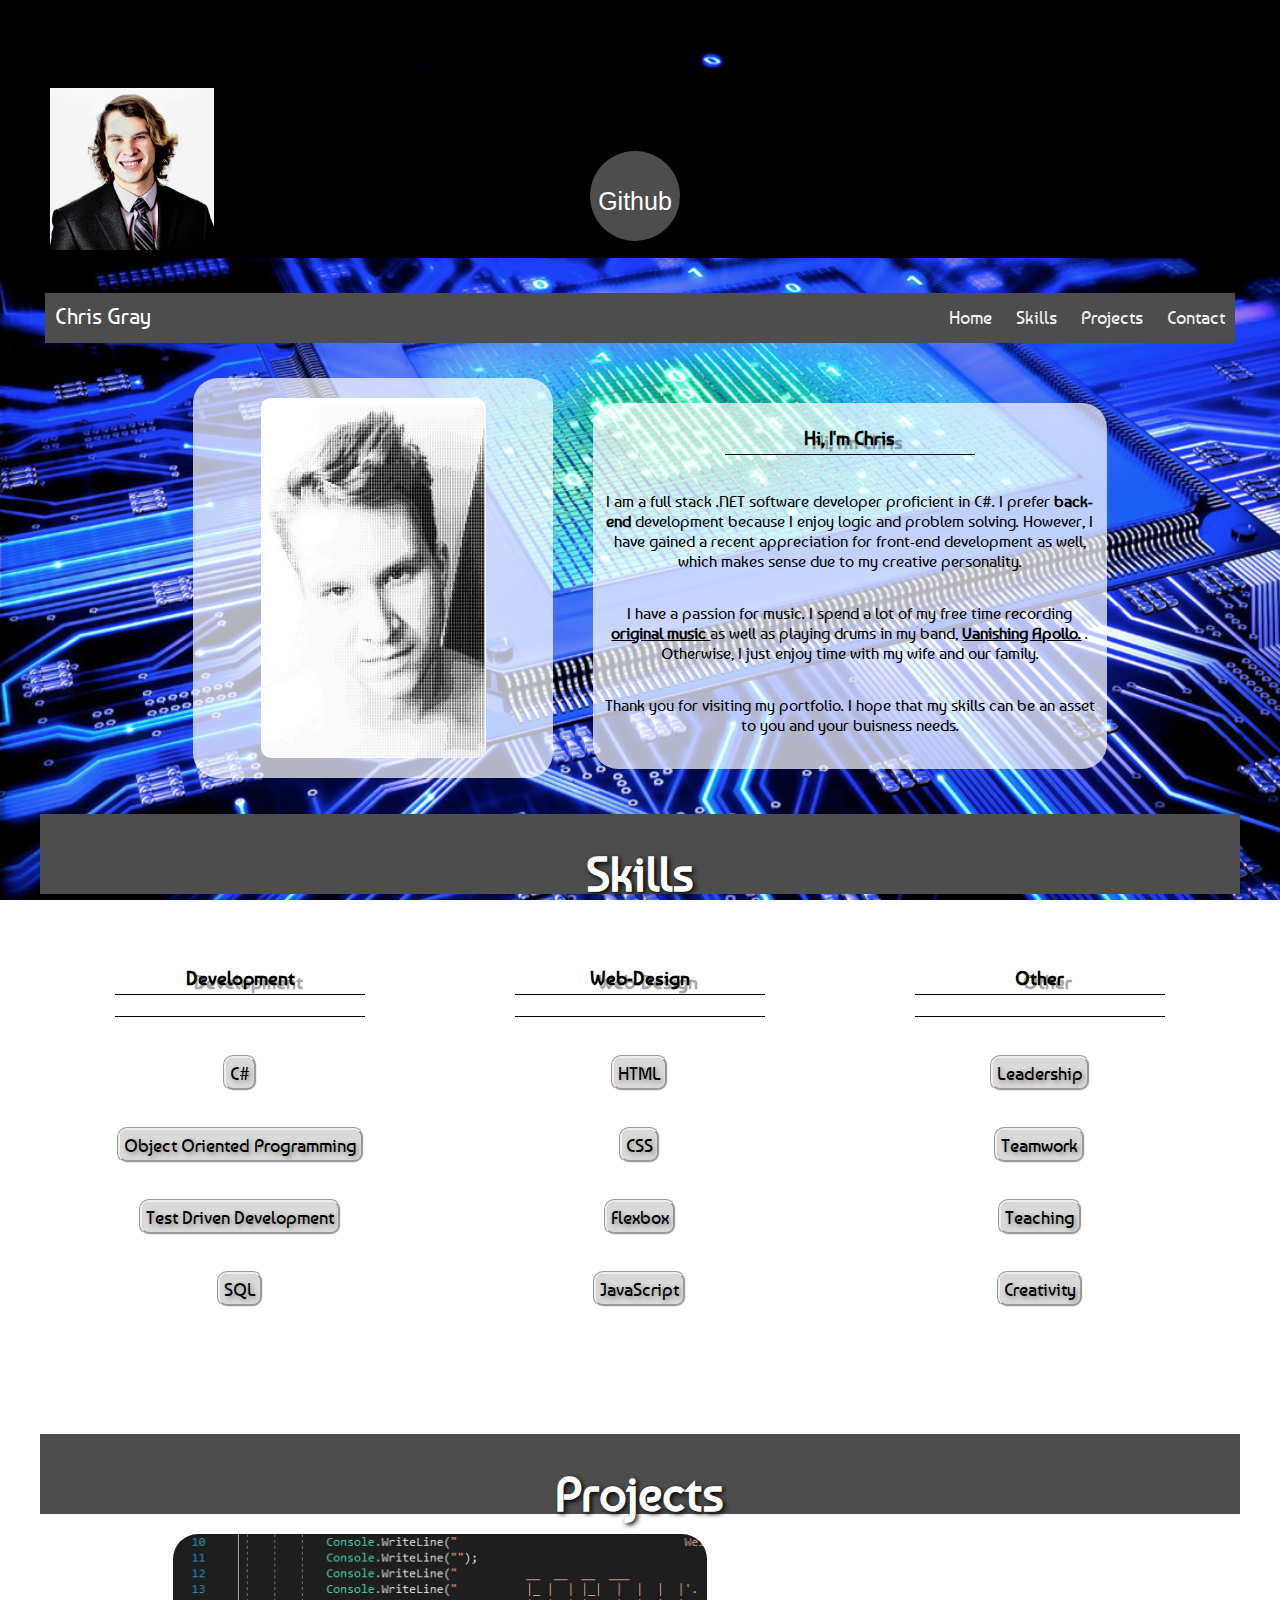
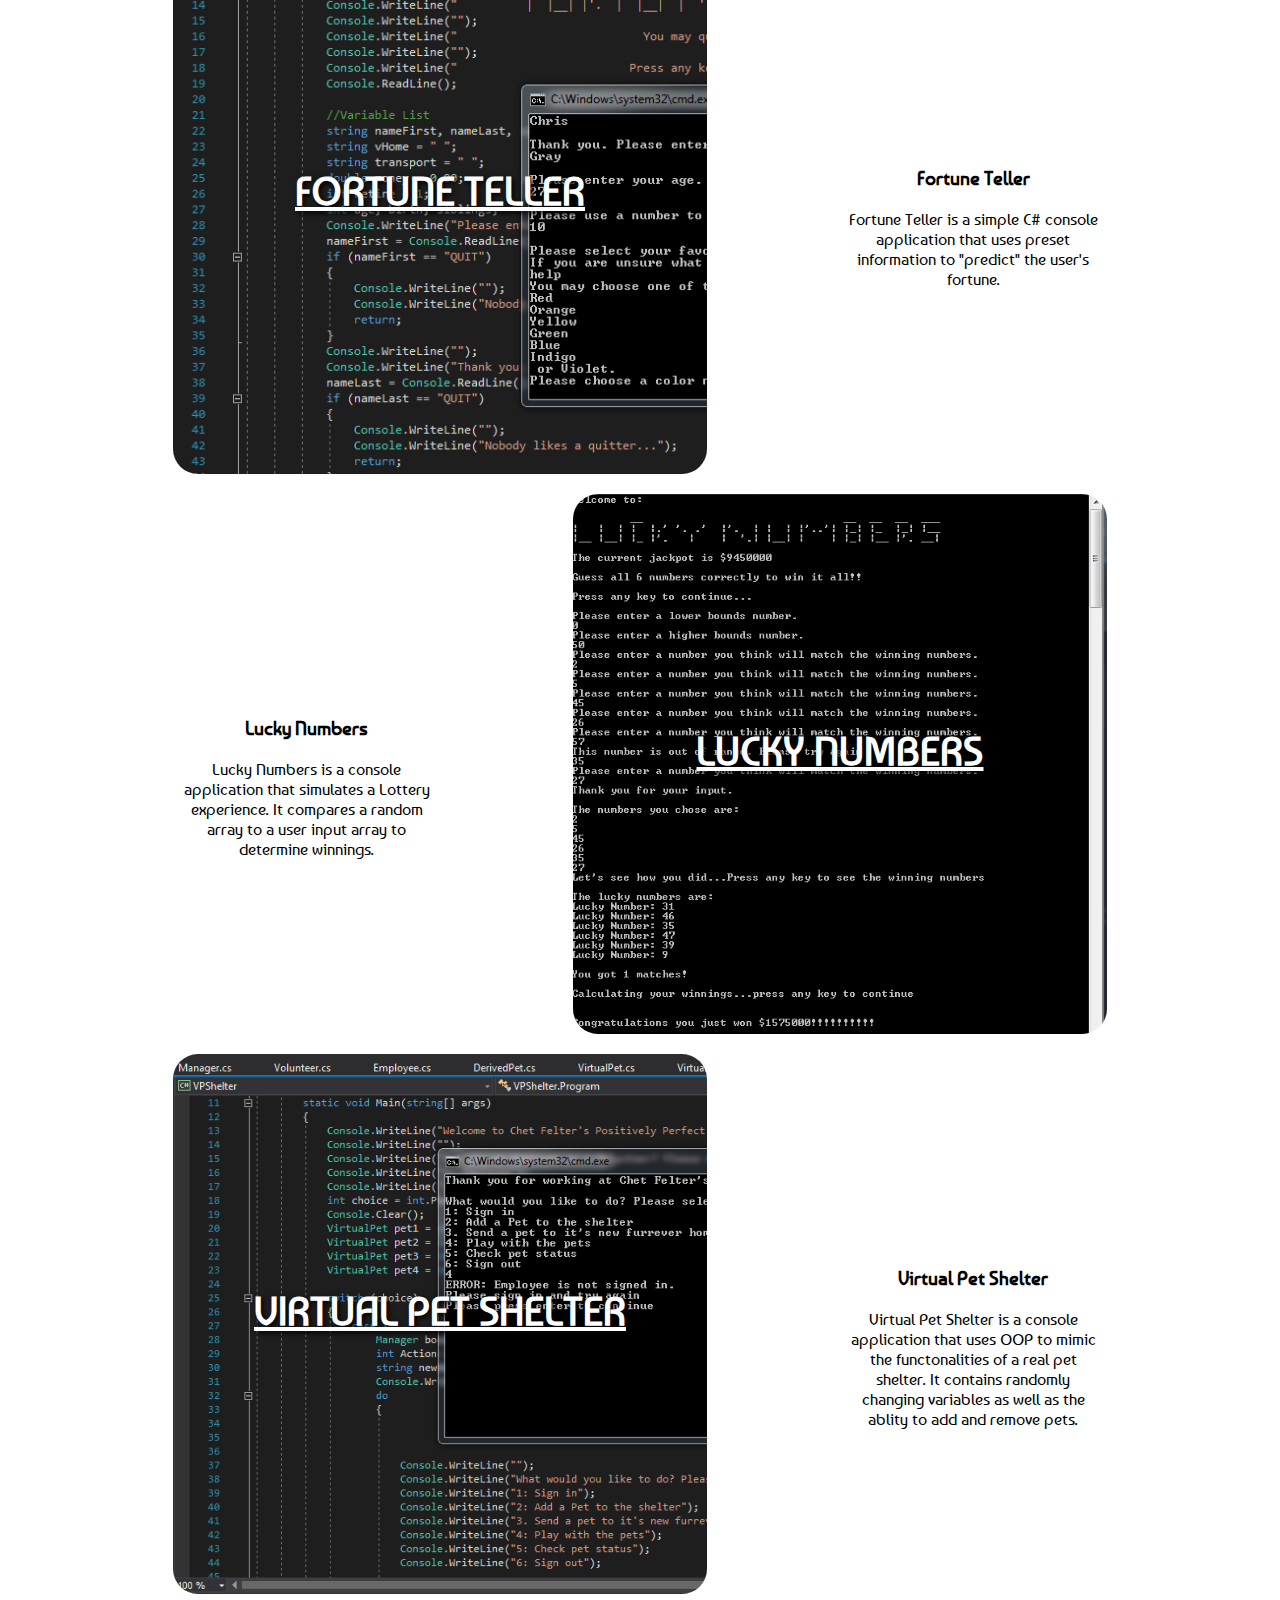
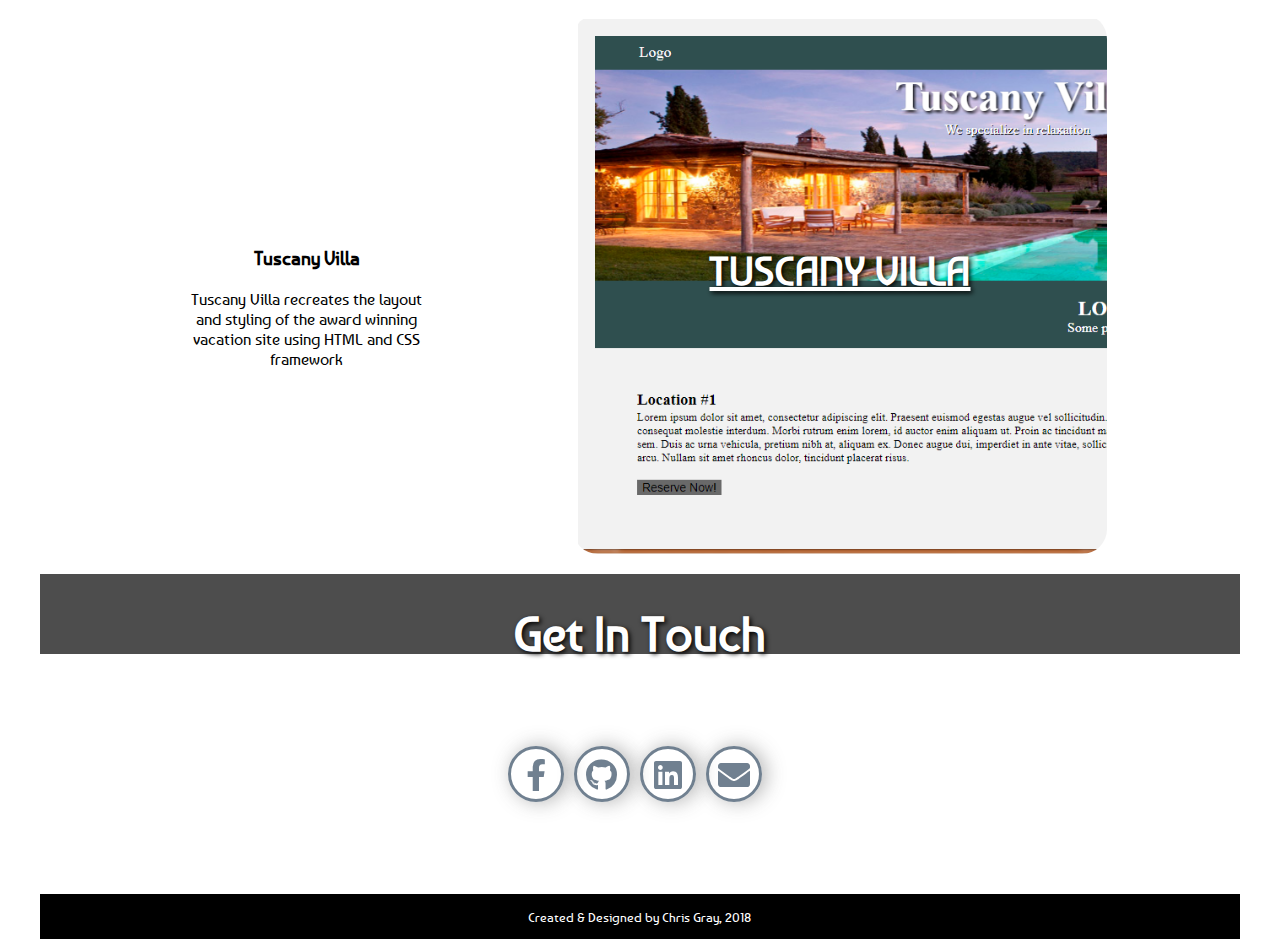
==== commit 2852219d: "fixed some responsiveness issues" ====
--- a/index.html
+++ b/index.html
@@ -1,8 +1,11 @@
 ﻿<!doctype html>
-<title>Chris Gray</title>
-<link href="https://use.fontawesome.com/releases/v5.0.6/css/all.css" rel="stylesheet">
-<link href='https://fonts.googleapis.com/css?family=Baumans' rel='stylesheet'>
-<link href="StyleSheet.css" rel="stylesheet" />
+<head>
+    <meta name="viewport" content="width=device-width, initial-scale=1" />.;/l
+    <title>Chris Gray</title>
+    <link href="https://use.fontawesome.com/releases/v5.0.6/css/all.css" rel="stylesheet">
+    <link href='https://fonts.googleapis.com/css?family=Baumans' rel='stylesheet'>
+    <link href="StyleSheet.css" rel="stylesheet" />
+</head>
 <body>
     <div class="container">
         <section class="box box-1">
@@ -56,11 +59,11 @@
             <p id="skills" class="about">
                 I have a passion for music. I spend a lot of my free time recording
                 <span>
-                    <a href="https://soundcloud.com/xyphoid" target="_blank">original music</a>
+                    <a href="https://soundcloud.com/xyphoid" target="_blank"> original music </a>
                 </span>
                 as well as playing drums in my band,
                 <span>
-                    <a href="https://open.spotify.com/artist/6yg2vUp0x9PgJUUSsCZS96?si=3F8ZEkWDRqGGJZwKPEVRCQ" target="_blank">Vanishing Apollo</a>
+                    <a href="https://open.spotify.com/artist/6yg2vUp0x9PgJUUSsCZS96?si=3F8ZEkWDRqGGJZwKPEVRCQ" target="_blank"> Vanishing Apollo.</a>
                 </span>
                 .
                 Otherwise, I just enjoy time with my wife and our family.
